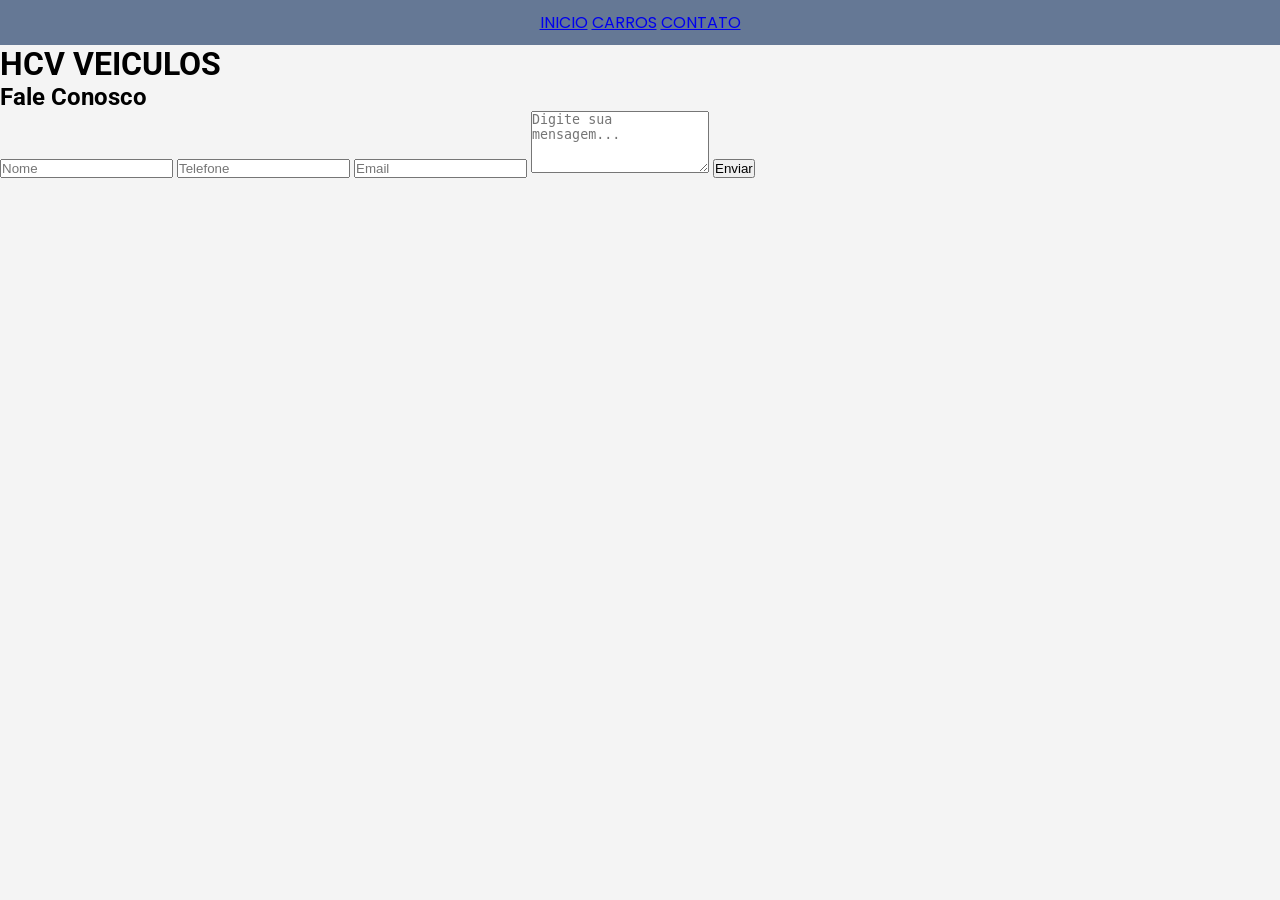
==== formulario.html @ 67b95845 "Fix navigation styles and correct link syntax" ====
<!DOCTYPE html>
<html lang="pt-br">
<head>
  <meta charset="UTF-8">
  <meta name="viewport" content="width=device-width, initial-scale=1.0">
  <title>HCV Veiculos</title>

  <!-- Fontes -->
  <link href="https://fonts.googleapis.com/css2?family=Poppins&family=Roboto&display=swap" rel="stylesheet">

  <style>
    * {
      margin: 0;
      padding: 0;
      box-sizing: border-box;
    }

    body {
      font-family: 'Roboto', sans-serif;
      background: #f4f4f4;
    }
nav{
  background: #657895; /* mesma cor do header*/
  text-align: center;
  padding: 10px 0;
  font-family: 'poppins', sans-serif;
  {
  nav a {
    color: white;/* letras brancas*/
    text-decoration: none;/* remove o sublinhado */
    margin: 0 15px;
    font-weigth:bold;
    text-transform: uppercase;
    font-size: 14px;
    transition: 0.3s;
  }

    nav a:hover {
      opacity: 0.7;
    }
    header {
      position: sticky;
      top: 0;
      background: #657895;
      color: white;
      padding: 15px;
      text-align: center;
      font-family: 'Poppins', sans-serif;
      box-shadow: 0 2px 5px rgba(0,0,0,0.2);
    }

    .container {
      display: grid;
      place-items: center;
      height: 90vh;
      padding: 20px;
    }

    .form-box {
      background: white;
      padding: 30px;
      border-radius: 10px;
      width: 100%;
      max-width: 400px;
      animation: aparecer 1s ease-in-out;
    }

    .form-box h2 {
      text-align: center;
      margin-bottom: 20px;
      color: #657895;
      font-family: 'Poppins', sans-serif;
    }

    form {
      display: flex;
      flex-direction: column;
      gap: 15px;
    }

    input, textarea {
      padding: 10px;
      border: 1px solid #ccc;
      border-radius: 5px;
      transition: 0.3s;
    }

    input:focus, textarea:focus {
      border-color: #657895;
      transform: scale(1.02);
      outline: none;
    }

    button {
      padding: 12px;
      border: none;
      background: #657895;
      color: white;
      font-weight: bold;
      border-radius: 5px;
      cursor: pointer;
      transition: 0.3s;
    }

    button:hover {
      background: #4e627c;
      transform: scale(1.05);
    }

    @keyframes aparecer {
      from {
        opacity: 0;
        transform: translateY(20px);
      }
      to {
        opacity: 1;
        transform: translateY(0);
      }
    }

    @media (max-width: 600px) {
      .form-box {
        padding: 20px;
      }
    }

  </style>
</head>
<body> 
  <nav>
<a href="index.html">INICIO</a>
    <a href="#">CARROS</a>
    <a href="formulario.html">CONTATO</a>
  </nav>
  
  <header>
    <h1>HCV VEICULOS</h1>
  </header>

  <div class="container">
    <div class="form-box">
      <h2>Fale Conosco</h2>

      <form>
        <input type="text" placeholder="Nome" required>
        <input type="tel" placeholder="Telefone" required>
        <input type="email" placeholder="Email" required>
        <textarea rows="4" placeholder="Digite sua mensagem..." required></textarea>
        <button type="submit">Enviar</button>
      </form>

    </div>
  </div>

</body>
</html>
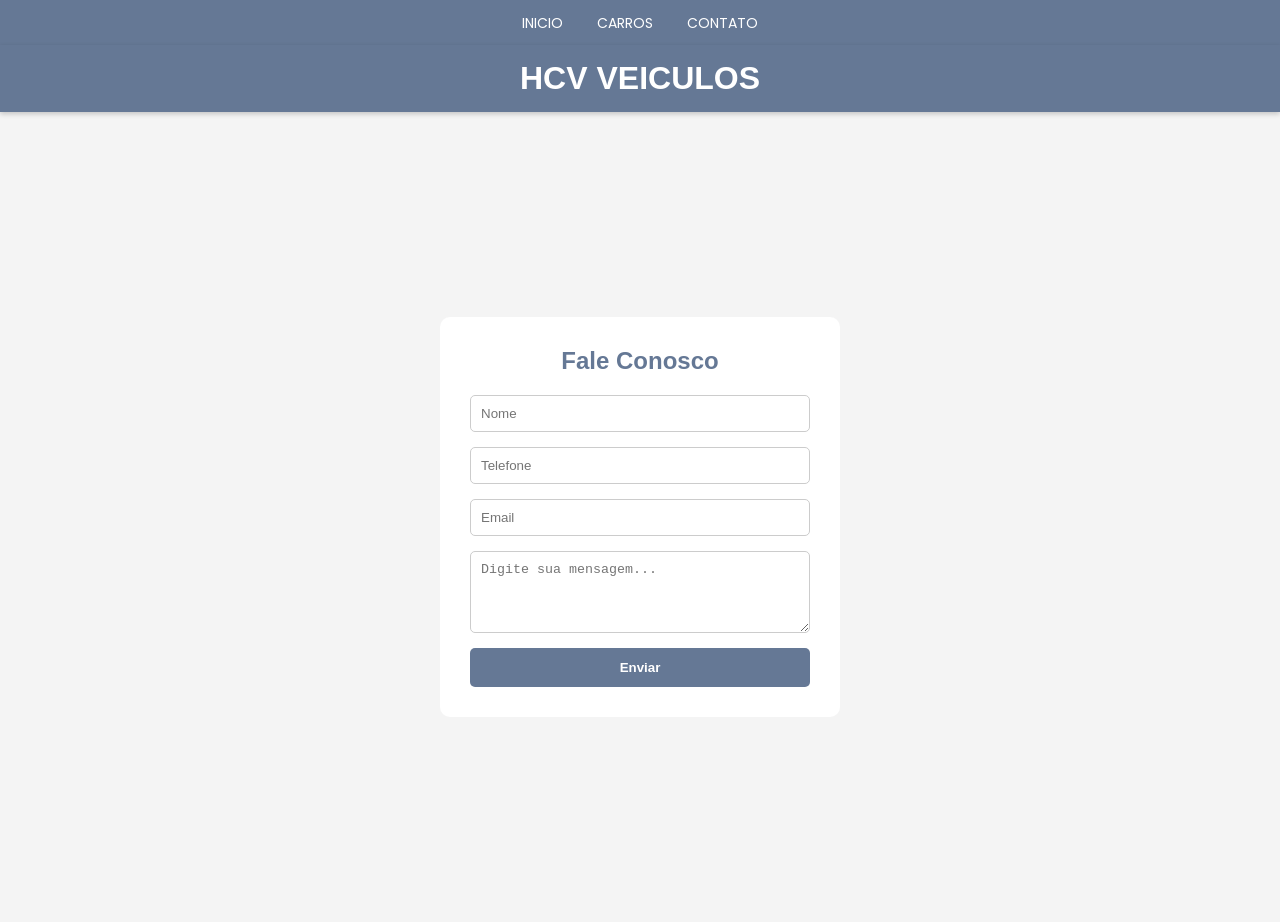
==== commit 55800130: "Update formulario.html" ====
--- a/formulario.html
+++ b/formulario.html
@@ -25,7 +25,7 @@
   text-align: center;
   padding: 10px 0;
   font-family: 'poppins', sans-serif;
-  {
+}
   nav a {
     color: white;/* letras brancas*/
     text-decoration: none;/* remove o sublinhado */
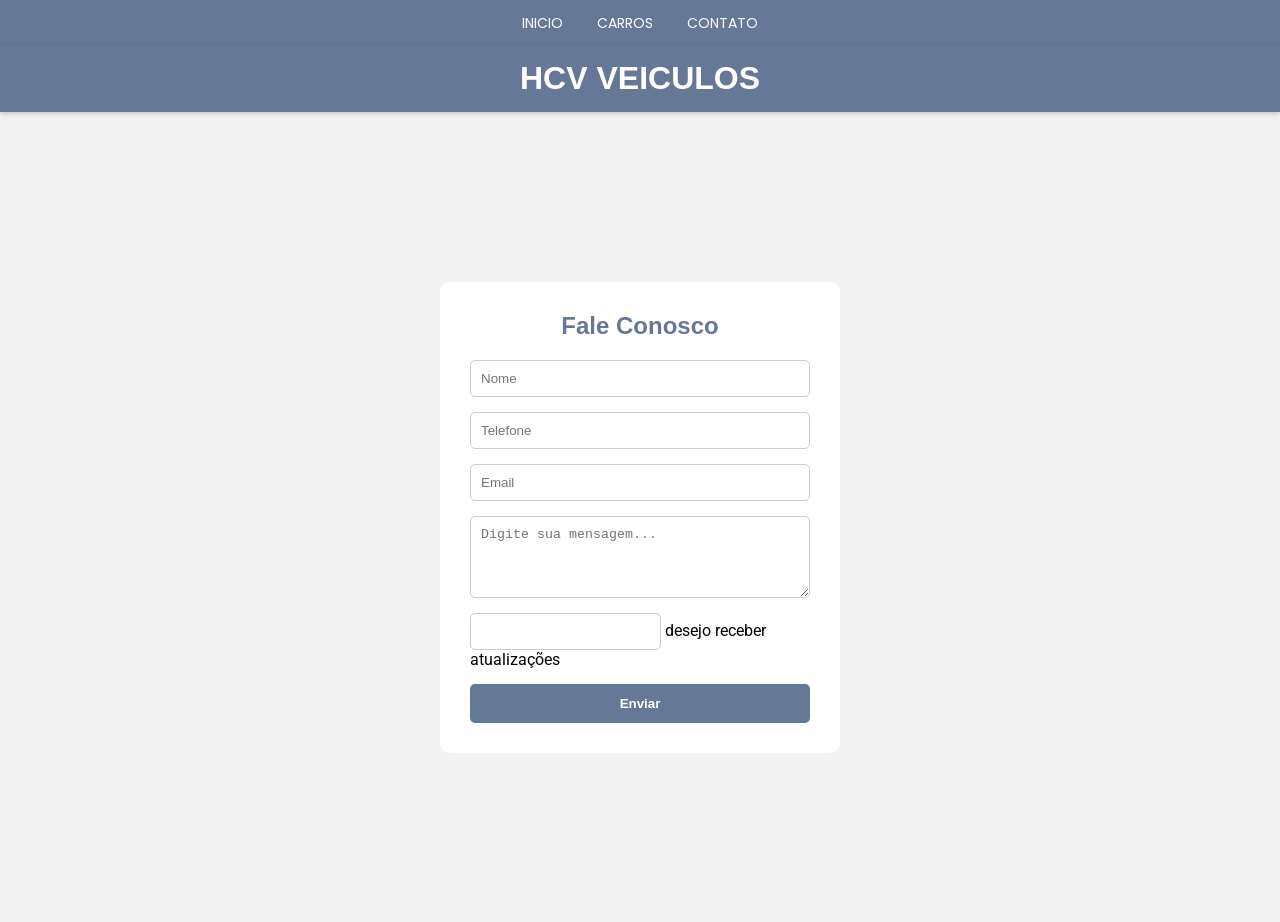
==== commit ae4baf6c: "Update formulario.html" ====
--- a/formulario.html
+++ b/formulario.html
@@ -147,6 +147,10 @@
         <input type="tel" placeholder="Telefone" required>
         <input type="email" placeholder="Email" required>
         <textarea rows="4" placeholder="Digite sua mensagem..." required></textarea>
+        <div class="checkbox -group ">
+         <input type= checkbox" id="updates" name"updates">
+          <label for="updates">desejo receber atualizações</label>
+        </div>
         <button type="submit">Enviar</button>
       </form>
 
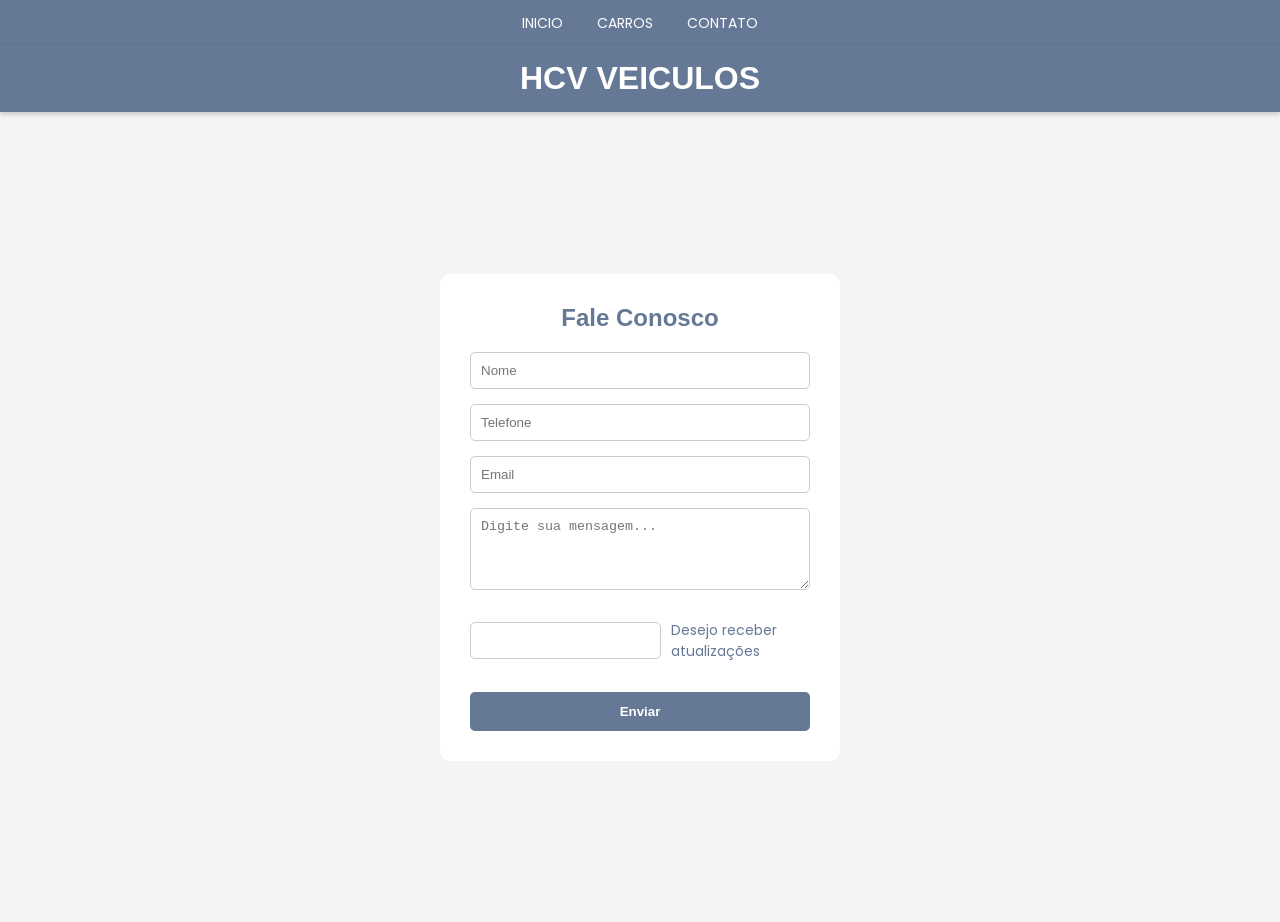
==== commit 20c488ea: "Update formulario.html" ====
--- a/formulario.html
+++ b/formulario.html
@@ -91,7 +91,21 @@
       transform: scale(1.02);
       outline: none;
     }
-
+.checkbox-group{
+  display: flex;
+  align-items: center;
+  gap: 10px;
+  margin: 15px 0;
+  color: #657895;
+  font-family: 'poppins',sans-serif;
+  font-size: 14px;
+}
+    .checkbox-group input {
+      width 18px;
+      height 18px;
+      cursor: pointer;
+    }
+    
     button {
       padding: 12px;
       border: none;
@@ -147,9 +161,9 @@
         <input type="tel" placeholder="Telefone" required>
         <input type="email" placeholder="Email" required>
         <textarea rows="4" placeholder="Digite sua mensagem..." required></textarea>
-        <div class="checkbox -group ">
+        <div class="checkbox-group ">
          <input type= checkbox" id="updates" name"updates">
-          <label for="updates">desejo receber atualizações</label>
+          <label for="updates">Desejo receber atualizações</label>
         </div>
         <button type="submit">Enviar</button>
       </form>
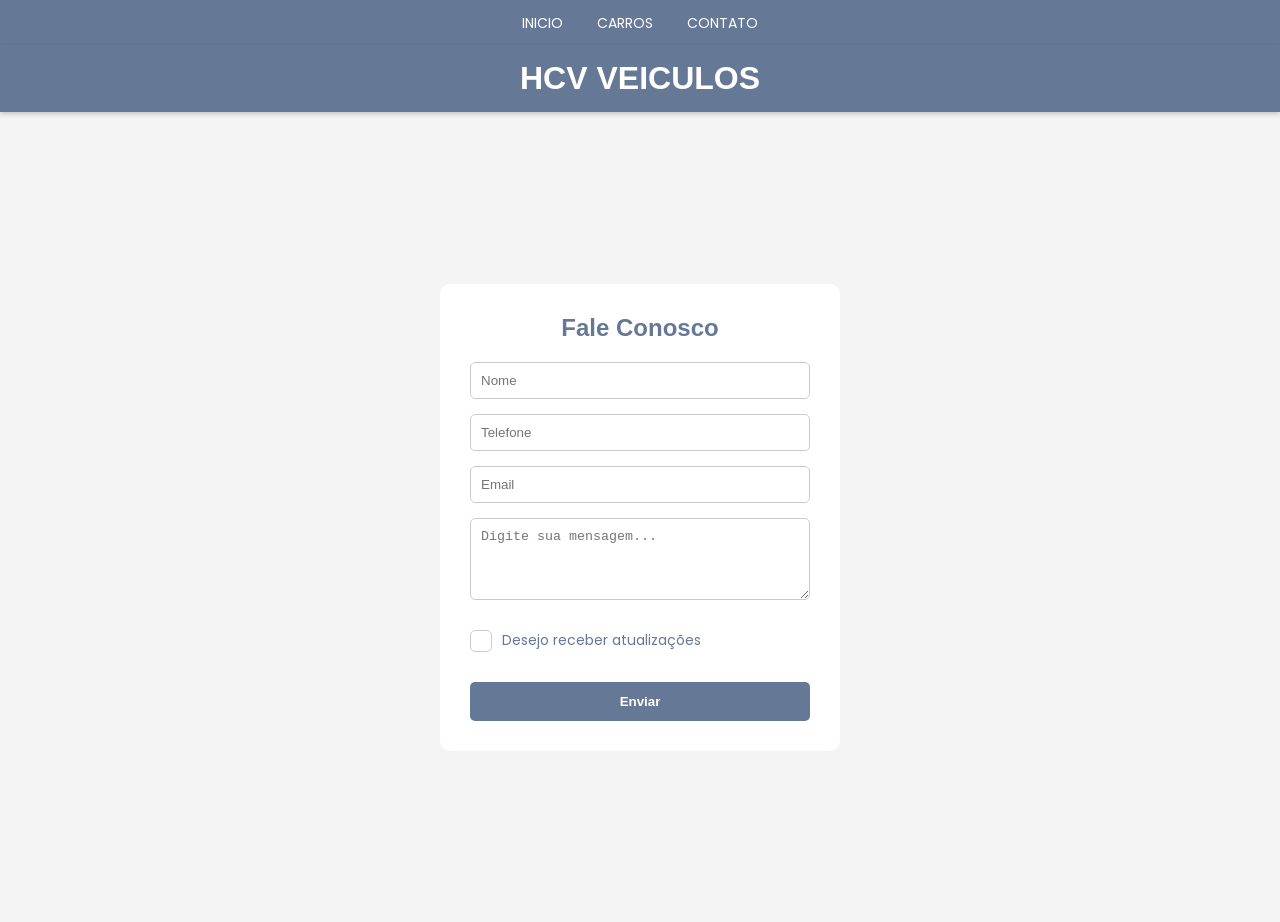
==== commit 6dd5403a: "Update formulario.html" ====
--- a/formulario.html
+++ b/formulario.html
@@ -101,9 +101,10 @@
   font-size: 14px;
 }
     .checkbox-group input {
-      width 18px;
-      height 18px;
+      width: 18px;
+      height: 18px;
       cursor: pointer;
+      accent-color: #657895;
     }
     
     button {
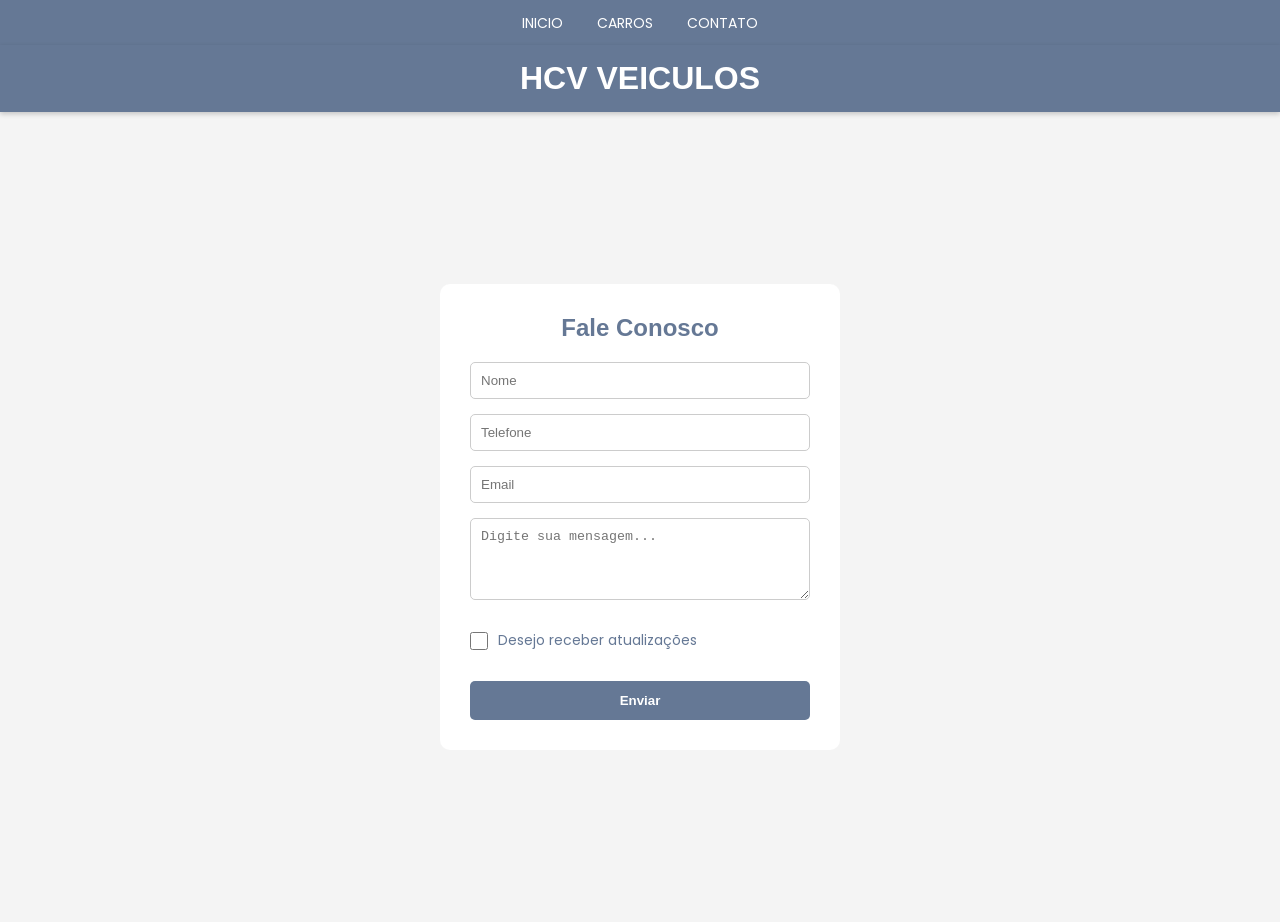
==== commit 2d119be2: "alterações quase finalizando projeto" ====
--- a/formulario.html
+++ b/formulario.html
@@ -145,7 +145,7 @@
 <body> 
   <nav>
 <a href="index.html">INICIO</a>
-    <a href="#">CARROS</a>
+    <a href="vendas.html">CARROS</a>
     <a href="formulario.html">CONTATO</a>
   </nav>
   
@@ -163,7 +163,7 @@
         <input type="email" placeholder="Email" required>
         <textarea rows="4" placeholder="Digite sua mensagem..." required></textarea>
         <div class="checkbox-group ">
-         <input type= checkbox" id="updates" name"updates">
+         <input type= "checkbox" id="updates" name"updates">
           <label for="updates">Desejo receber atualizações</label>
         </div>
         <button type="submit">Enviar</button>
